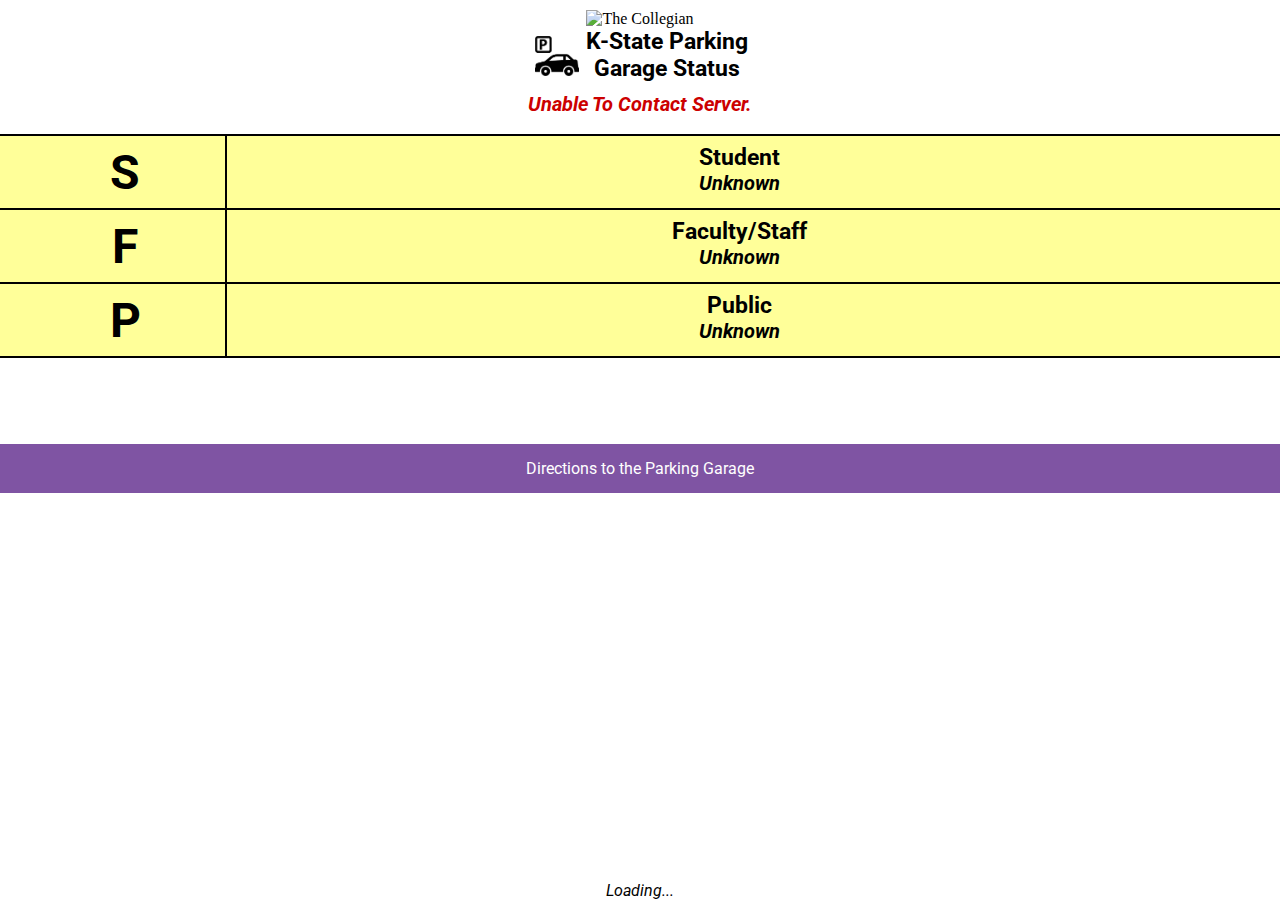
==== index.html @ 93244309 "Added Parking Garage Icon" ====
<!DOCTYPE html>
<html>
	<head>
		<title>K-State Parking Garage Status</title>
		<link href="style.css" rel="stylesheet" type="text/css">
		<link href='http://fonts.googleapis.com/css?family=Roboto:400,700,700italic,400italic' rel='stylesheet' type='text/css'>
		<script src="https://ajax.googleapis.com/ajax/libs/jquery/2.1.4/jquery.min.js"></script>
		<script src="parking_functions.js"></script>
		<meta name="viewport" content="width=device-width, initial-scale=1">
<script type='text/javascript'>
  var googletag = googletag || {};
  googletag.cmd = googletag.cmd || [];
  (function() {
    var gads = document.createElement('script');
    gads.async = true;
    gads.type = 'text/javascript';
    var useSSL = 'https:' == document.location.protocol;
    gads.src = (useSSL ? 'https:' : 'http:') +
      '//www.googletagservices.com/tag/js/gpt.js';
    var node = document.getElementsByTagName('script')[0];
    node.parentNode.insertBefore(gads, node);
  })();
</script>

<script type='text/javascript'>
  googletag.cmd.push(function() {
    googletag.defineSlot('/17107439/parking-ad', [320, 50], 'div-gpt-ad-1438300940210-0').addService(googletag.pubads());
    googletag.pubads().enableSingleRequest();
    googletag.enableServices();
  });
</script>
<script>
  (function(i,s,o,g,r,a,m){i['GoogleAnalyticsObject']=r;i[r]=i[r]||function(){
  (i[r].q=i[r].q||[]).push(arguments)},i[r].l=1*new Date();a=s.createElement(o),
  m=s.getElementsByTagName(o)[0];a.async=1;a.src=g;m.parentNode.insertBefore(a,m)
  })(window,document,'script','//www.google-analytics.com/analytics.js','ga');

  ga('create', 'UA-34104975-14', 'auto');
  ga('send', 'pageview');

</script>
	</head>
	<body>
		<div class="list-element title">
			<div id="logo"><img src="http://photos.collegianmedia.com/photos/i-9dN3Qrp/0/L/i-9dN3Qrp-L.png" alt="The Collegian"></div>
			<div id="icon"><img src="icon.png" alt=""></div>
			<h2 class="title">K-State Parking<br>Garage Status</h2>
			<p class="status alert">Unable to contact server.</p>
		<br>
		</div>
		<div class="list-element status-student status-Unknown">
			<div class="list-left">
				<h1 class="list-label">S</h1>
			</div>
			<div class="list-right">
				<h2 class="title">Student</h2>
				<p class="status status-student">Unknown</p>
			</div>
		</div>
		<div class="list-element status-faculty status-Unknown">
			<div class="list-left">
				<h1 class="list-label">F</h1>
			</div>
			<div class="list-right">
				<h2 class="title">Faculty/Staff</h2>
				<p class="status status-faculty">Unknown</p>
			</div>
		</div>
		<div class="list-element status-public status-Unknown">
			<div class="list-left">
				<h1 class="list-label">P</h1>
			</div>
			<div class="list-right">
				<h2 class="title">Public</h2>
				<p class="status status-public">Unknown</p>
			</div>
		</div>
		
		<br>

		<!-- /17107439/parking-ad -->
		<div id='div-gpt-ad-1438300940210-0' style='height:50px; width:320px; margin-left:auto; margin-right:auto;'>
			<script type='text/javascript'>
				googletag.cmd.push(function() { googletag.display('div-gpt-ad-1438300940210-0'); });
			</script>
		</div>
		<br>
		<div class="directions-button">
			<a href="https://www.google.com/maps/dir/Current+Location/K-State%20Parking%20Garage" class="button">Directions to the Parking Garage</a>
		</div>
		<div class="bottom">
			<p class="last-checked">Loading...</p>
		</div>
		<script type="text/javascript" src="timer.js"></script>
	</body>
</html>
---- style.css ----
body {
	text-align: center;
	margin: 0px;
	display: table;
	position: absolute;
	height: 100%;
	width: 100%;
}
.bottom {
	display: table-row;
	vertical-align: bottom;
	height: 20px;
}
h1, h2, h3, h4, p, a {
	font-family: 'Roboto', sans-serif;
	margin: 0px;
}
h2 {
	font-size: 1.43em;
}
img {
	max-width: 90%;
}
.status {
	font-style: italic;
	font-size: 1.25em;
	font-weight: bold;
	text-transform: capitalize;
}
.status-Full {
	background-color: #FF6666;
}
.status-Open {
	background-color: #99FF99;
}
.status-Unknown {
	background-color: #FFFF99;
}
#logo {
	margin-left: auto;
	margin-right: auto;
	margin-top: 10px;
	max-width: 200px;
}
.alert {
	font-style: italic;
	font-weight: bold;
	color: #CC0000;
	margin-left: 10px;
	margin-right: 10px;
	padding-top: 10px;
}
.last-checked {
	font-style: italic;
	margin-top: 5px;
}
.list-element {
	width: 100%;
	border-bottom: 2px solid #000;
}
.list-label {
	font-size: 3em;
}
.list-left {
	display: inline-block;
	width: 15%;
	vertical-align: middle;
}
.list-right {
	display: inline-block;
	width: 80%;
	vertical-align: middle;
	border-left: 2px solid #000;
	min-height: 4em;
	padding-top: .5em;
}
.button {
    background-color: #7F54A3;
    border: none;
    color: white;
    padding: 15px 32px;
    text-align: center;
    text-decoration: none;
    display: inline-block;
    font-size: 16px;
    cursor: pointer;
    padding-left: 0;
    padding-right: 0;
    width: 100%;
}
#icon {
    display: inline-block;
    width: 50px;
}
.title {
	display: inline-block;
}
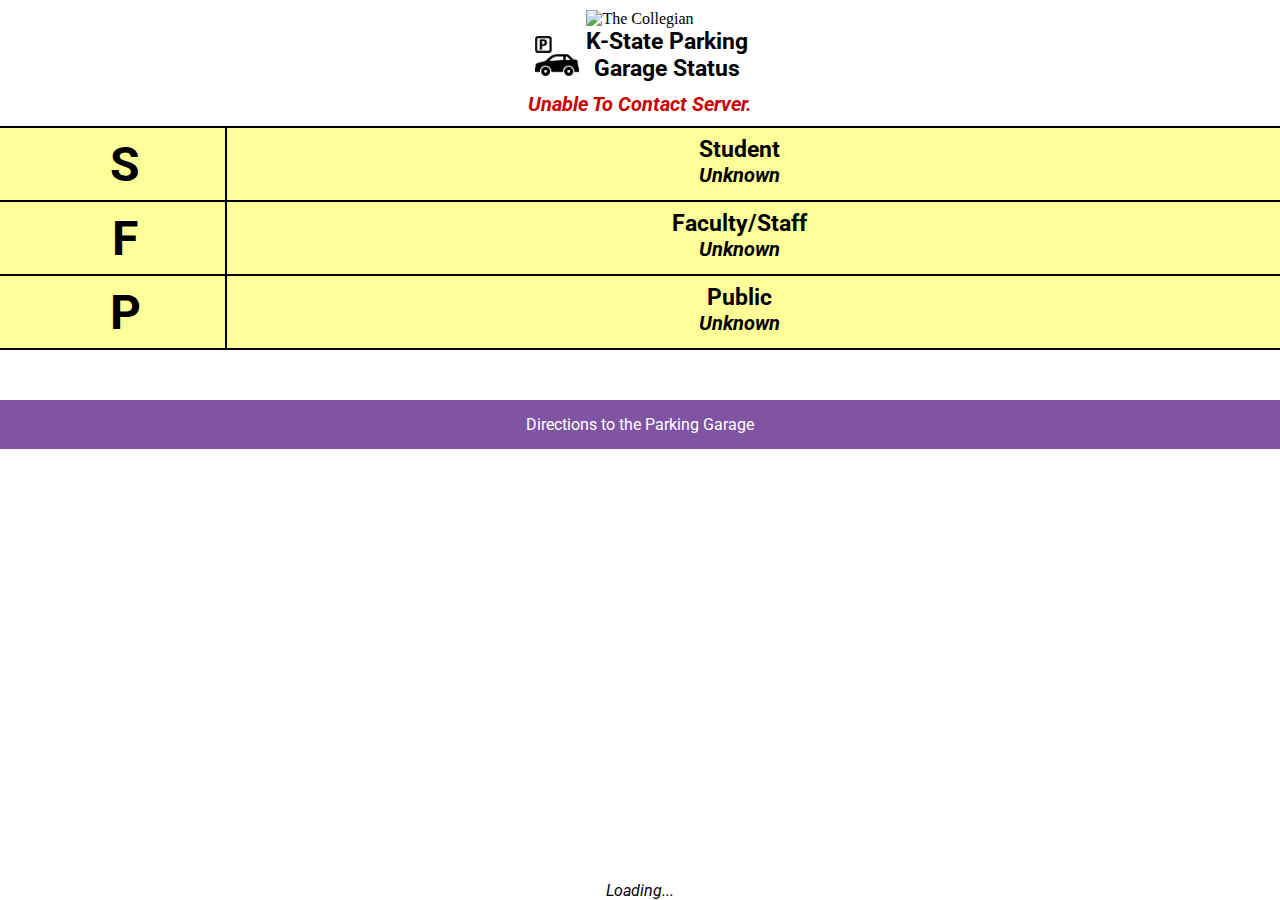
==== commit 3a5086bd: "Moved ad scripts to bottom, style to css" ====
--- a/index.html
+++ b/index.html
@@ -7,38 +7,6 @@
 		<script src="https://ajax.googleapis.com/ajax/libs/jquery/2.1.4/jquery.min.js"></script>
 		<script src="parking_functions.js"></script>
 		<meta name="viewport" content="width=device-width, initial-scale=1">
-<script type='text/javascript'>
-  var googletag = googletag || {};
-  googletag.cmd = googletag.cmd || [];
-  (function() {
-    var gads = document.createElement('script');
-    gads.async = true;
-    gads.type = 'text/javascript';
-    var useSSL = 'https:' == document.location.protocol;
-    gads.src = (useSSL ? 'https:' : 'http:') +
-      '//www.googletagservices.com/tag/js/gpt.js';
-    var node = document.getElementsByTagName('script')[0];
-    node.parentNode.insertBefore(gads, node);
-  })();
-</script>
-
-<script type='text/javascript'>
-  googletag.cmd.push(function() {
-    googletag.defineSlot('/17107439/parking-ad', [320, 50], 'div-gpt-ad-1438300940210-0').addService(googletag.pubads());
-    googletag.pubads().enableSingleRequest();
-    googletag.enableServices();
-  });
-</script>
-<script>
-  (function(i,s,o,g,r,a,m){i['GoogleAnalyticsObject']=r;i[r]=i[r]||function(){
-  (i[r].q=i[r].q||[]).push(arguments)},i[r].l=1*new Date();a=s.createElement(o),
-  m=s.getElementsByTagName(o)[0];a.async=1;a.src=g;m.parentNode.insertBefore(a,m)
-  })(window,document,'script','//www.google-analytics.com/analytics.js','ga');
-
-  ga('create', 'UA-34104975-14', 'auto');
-  ga('send', 'pageview');
-
-</script>
 	</head>
 	<body>
 		<div class="list-element title">
@@ -46,7 +14,6 @@
 			<div id="icon"><img src="icon.png" alt=""></div>
 			<h2 class="title">K-State Parking<br>Garage Status</h2>
 			<p class="status alert">Unable to contact server.</p>
-		<br>
 		</div>
 		<div class="list-element status-student status-Unknown">
 			<div class="list-left">
@@ -75,16 +42,8 @@
 				<p class="status status-public">Unknown</p>
 			</div>
 		</div>
-		
-		<br>
-
 		<!-- /17107439/parking-ad -->
-		<div id='div-gpt-ad-1438300940210-0' style='height:50px; width:320px; margin-left:auto; margin-right:auto;'>
-			<script type='text/javascript'>
-				googletag.cmd.push(function() { googletag.display('div-gpt-ad-1438300940210-0'); });
-			</script>
-		</div>
-		<br>
+		<div class="ad" id='div-gpt-ad-1438300940210-0'></div>
 		<div class="directions-button">
 			<a href="https://www.google.com/maps/dir/Current+Location/K-State%20Parking%20Garage" class="button">Directions to the Parking Garage</a>
 		</div>
@@ -92,5 +51,33 @@
 			<p class="last-checked">Loading...</p>
 		</div>
 		<script type="text/javascript" src="timer.js"></script>
+<script>
+  (function(i,s,o,g,r,a,m){i['GoogleAnalyticsObject']=r;i[r]=i[r]||function(){
+  (i[r].q=i[r].q||[]).push(arguments)},i[r].l=1*new Date();a=s.createElement(o),
+  m=s.getElementsByTagName(o)[0];a.async=1;a.src=g;m.parentNode.insertBefore(a,m)
+  })(window,document,'script','//www.google-analytics.com/analytics.js','ga');
+  ga('create', 'UA-34104975-14', 'auto');
+  ga('send', 'pageview');
+</script>
+<script type='text/javascript'>
+  var googletag = googletag || {};
+  googletag.cmd = googletag.cmd || [];
+  (function() {
+    var gads = document.createElement('script');
+    gads.async = true;
+    gads.type = 'text/javascript';
+    var useSSL = 'https:' == document.location.protocol;
+    gads.src = (useSSL ? 'https:' : 'http:') +
+      '//www.googletagservices.com/tag/js/gpt.js';
+    var node = document.getElementsByTagName('script')[0];
+    node.parentNode.insertBefore(gads, node);
+  })();
+  googletag.cmd.push(function() {
+    googletag.defineSlot('/17107439/parking-ad', [320, 50], 'div-gpt-ad-1438300940210-0').addService(googletag.pubads());
+    googletag.pubads().enableSingleRequest();
+    googletag.enableServices();
+  });
+  googletag.cmd.push(function() { googletag.display('div-gpt-ad-1438300940210-0'); });
+</script>
 	</body>
 </html>--- a/style.css
+++ b/style.css
@@ -49,6 +49,7 @@
 	margin-left: 10px;
 	margin-right: 10px;
 	padding-top: 10px;
+	padding-bottom: 10px;
 }
 .last-checked {
 	font-style: italic;
@@ -94,4 +95,10 @@
 }
 .title {
 	display: inline-block;
+}
+.ad {
+	height:50px;
+	width:320px;
+	margin-left:auto;
+	margin-right:auto;
 }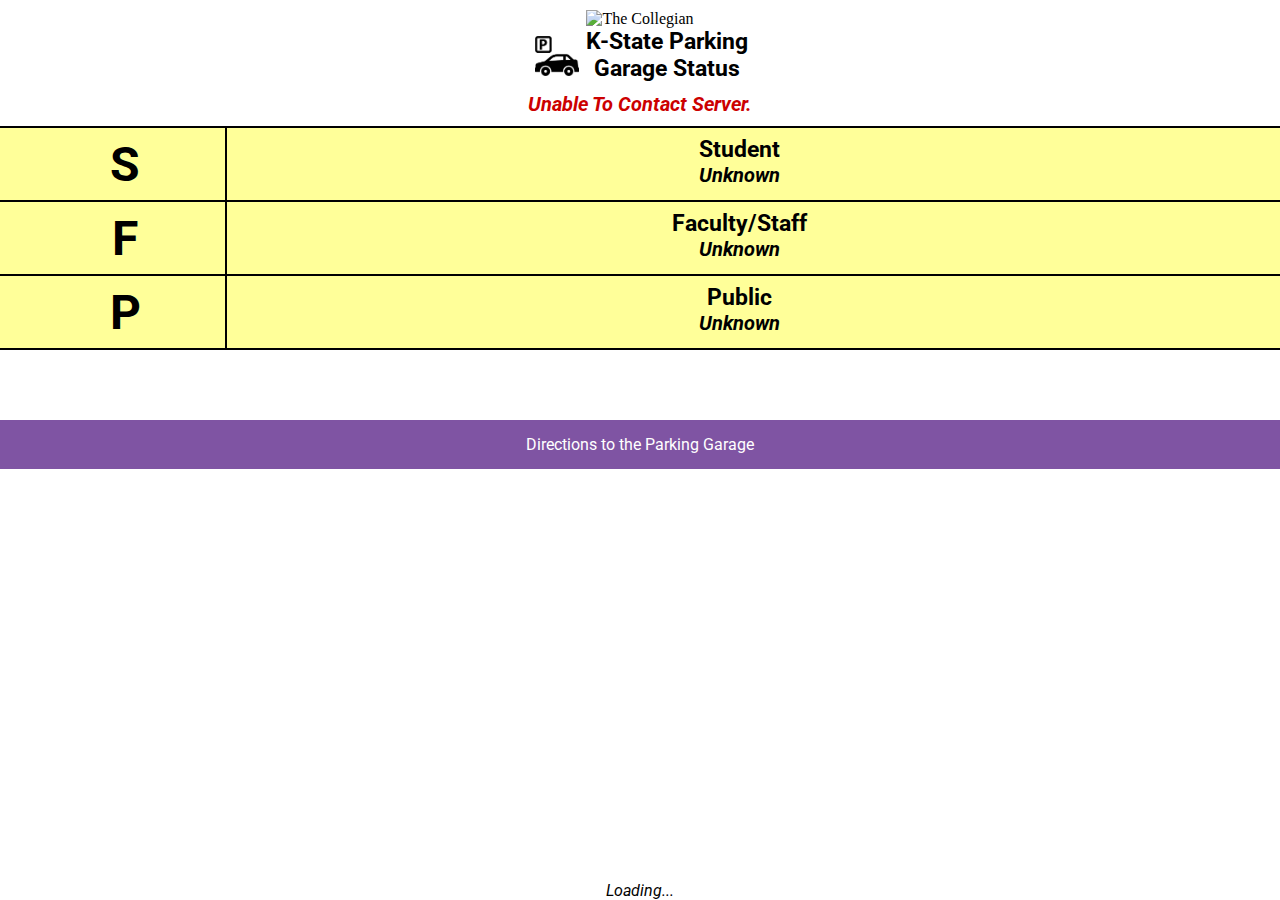
==== commit 1baa3061: "Added padding and shortened javascript" ====
--- a/index.html
+++ b/index.html
@@ -76,8 +76,8 @@
     googletag.defineSlot('/17107439/parking-ad', [320, 50], 'div-gpt-ad-1438300940210-0').addService(googletag.pubads());
     googletag.pubads().enableSingleRequest();
     googletag.enableServices();
+    googletag.display('div-gpt-ad-1438300940210-0');
   });
-  googletag.cmd.push(function() { googletag.display('div-gpt-ad-1438300940210-0'); });
 </script>
 	</body>
 </html>--- a/style.css
+++ b/style.css
@@ -101,4 +101,6 @@
 	width:320px;
 	margin-left:auto;
 	margin-right:auto;
+	padding-top: 10px;
+	padding-bottom: 10px;
 }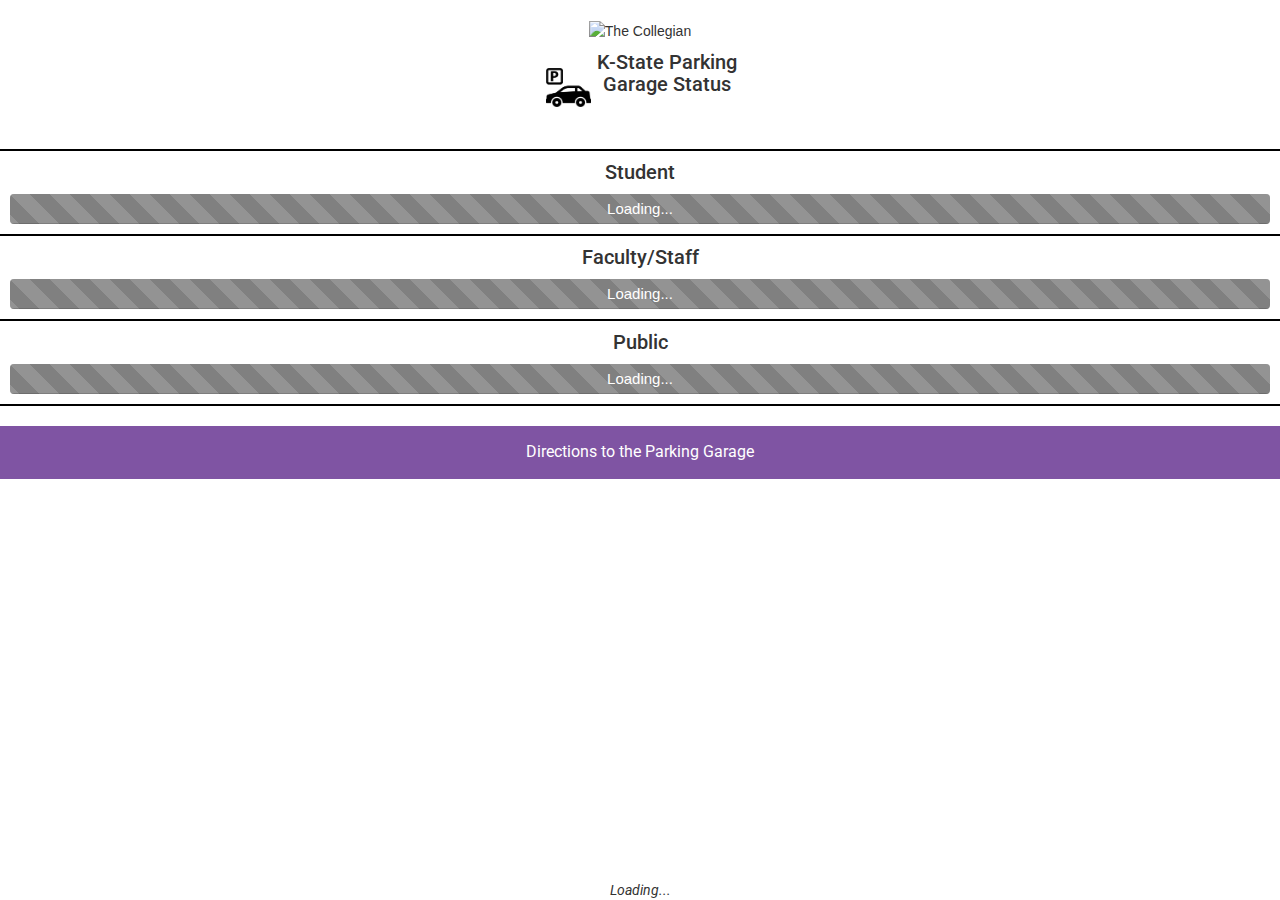
==== commit 94d39051: "Switch to Progress Bars" ====
--- a/index.html
+++ b/index.html
@@ -1,83 +1,73 @@
-<!DOCTYPE html>
-<html>
-	<head>
-		<title>K-State Parking Garage Status</title>
-		<link href="style.css" rel="stylesheet" type="text/css">
-		<link href='http://fonts.googleapis.com/css?family=Roboto:400,700,700italic,400italic' rel='stylesheet' type='text/css'>
-		<script src="https://ajax.googleapis.com/ajax/libs/jquery/2.1.4/jquery.min.js"></script>
-		<script src="parking_functions.js"></script>
-		<meta name="viewport" content="width=device-width, initial-scale=1">
-	</head>
-	<body>
-		<div class="list-element title">
-			<div id="logo"><img src="http://photos.collegianmedia.com/photos/i-9dN3Qrp/0/L/i-9dN3Qrp-L.png" alt="The Collegian"></div>
-			<div id="icon"><img src="icon.png" alt=""></div>
-			<h2 class="title">K-State Parking<br>Garage Status</h2>
-			<p class="status alert">Unable to contact server.</p>
-		</div>
-		<div class="list-element status-student status-Unknown">
-			<div class="list-left">
-				<h1 class="list-label">S</h1>
-			</div>
-			<div class="list-right">
-				<h2 class="title">Student</h2>
-				<p class="status status-student">Unknown</p>
-			</div>
-		</div>
-		<div class="list-element status-faculty status-Unknown">
-			<div class="list-left">
-				<h1 class="list-label">F</h1>
-			</div>
-			<div class="list-right">
-				<h2 class="title">Faculty/Staff</h2>
-				<p class="status status-faculty">Unknown</p>
-			</div>
-		</div>
-		<div class="list-element status-public status-Unknown">
-			<div class="list-left">
-				<h1 class="list-label">P</h1>
-			</div>
-			<div class="list-right">
-				<h2 class="title">Public</h2>
-				<p class="status status-public">Unknown</p>
-			</div>
-		</div>
-		<!-- /17107439/parking-ad -->
-		<div class="ad" id='div-gpt-ad-1438300940210-0'></div>
-		<div class="directions-button">
-			<a href="https://www.google.com/maps/dir/Current+Location/K-State%20Parking%20Garage" class="button">Directions to the Parking Garage</a>
-		</div>
-		<div class="bottom">
-			<p class="last-checked">Loading...</p>
-		</div>
-		<script type="text/javascript" src="timer.js"></script>
-<script>
-  (function(i,s,o,g,r,a,m){i['GoogleAnalyticsObject']=r;i[r]=i[r]||function(){
-  (i[r].q=i[r].q||[]).push(arguments)},i[r].l=1*new Date();a=s.createElement(o),
-  m=s.getElementsByTagName(o)[0];a.async=1;a.src=g;m.parentNode.insertBefore(a,m)
-  })(window,document,'script','//www.google-analytics.com/analytics.js','ga');
-  ga('create', 'UA-34104975-14', 'auto');
-  ga('send', 'pageview');
-</script>
-<script type='text/javascript'>
-  var googletag = googletag || {};
-  googletag.cmd = googletag.cmd || [];
-  (function() {
-    var gads = document.createElement('script');
-    gads.async = true;
-    gads.type = 'text/javascript';
-    var useSSL = 'https:' == document.location.protocol;
-    gads.src = (useSSL ? 'https:' : 'http:') +
-      '//www.googletagservices.com/tag/js/gpt.js';
-    var node = document.getElementsByTagName('script')[0];
-    node.parentNode.insertBefore(gads, node);
-  })();
-  googletag.cmd.push(function() {
-    googletag.defineSlot('/17107439/parking-ad', [320, 50], 'div-gpt-ad-1438300940210-0').addService(googletag.pubads());
-    googletag.pubads().enableSingleRequest();
-    googletag.enableServices();
-    googletag.display('div-gpt-ad-1438300940210-0');
-  });
-</script>
-	</body>
+<!DOCTYPE html>
+<html>
+	<head>
+		<title>K-State Parking Garage Status</title>
+		<link href='http://fonts.googleapis.com/css?family=Roboto:400,700,700italic,400italic' rel='stylesheet' type='text/css'>
+		<link rel="stylesheet" href="http://maxcdn.bootstrapcdn.com/bootstrap/3.3.7/css/bootstrap.min.css">
+		<link href="style.css" rel="stylesheet" type="text/css">
+		<script src="https://ajax.googleapis.com/ajax/libs/jquery/2.1.4/jquery.min.js"></script>
+		<script src="http://maxcdn.bootstrapcdn.com/bootstrap/3.3.7/js/bootstrap.min.js"></script>
+		<script src="parking_functions.js"></script>
+		<meta name="viewport" content="width=device-width, initial-scale=1">
+	</head>
+	<body>
+		<div class="list-element title">
+			<div id="logo"><img src="http://photos.collegianmedia.com/photos/i-9dN3Qrp/0/L/i-9dN3Qrp-L.png" alt="The Collegian"></div>
+			<div id="icon"><img src="icon.png" alt=""></div>
+			<h2 class="title">K-State Parking<br>Garage Status</h2>
+			<p class="status alert"></p>
+		</div>
+		<div class="list-element status-student">
+			<h2 class="title">Student</h2>
+			<div class="progress"><div class="loading progress-bar progress-bar-striped student-percentage active" role="progressbar">Loading...</div></div>
+			<p class="status-student-text"></p>
+		</div>
+		<div class="list-element status-faculty">
+			<h2 class="title">Faculty/Staff</h2>
+			<div class="progress"><div class="loading progress-bar progress-bar-striped faculty-percentage active" role="progressbar">Loading...</div></div>
+			<p class="status-faculty-text"></p>
+		</div>
+		<div class="list-element status-public">
+			<h2 class="title">Public</h2>
+			<div class="progress"><div class="loading progress-bar progress-bar-striped public-percentage active" role="progressbar">Loading...</div></div>
+			<p class="status-public-text"></p>
+		</div>
+		<!-- /17107439/parking-ad -->
+		<div class="ad" id='div-gpt-ad-1438300940210-0'></div>
+		<div class="directions-button">
+			<a href="https://www.google.com/maps/dir/Current+Location/K-State%20Parking%20Garage" class="button">Directions to the Parking Garage</a>
+		</div>
+		<div class="bottom">
+			<p class="last-checked">Loading...</p>
+		</div>
+		<script type="text/javascript" src="timer.js"></script>
+<script>
+  (function(i,s,o,g,r,a,m){i['GoogleAnalyticsObject']=r;i[r]=i[r]||function(){
+  (i[r].q=i[r].q||[]).push(arguments)},i[r].l=1*new Date();a=s.createElement(o),
+  m=s.getElementsByTagName(o)[0];a.async=1;a.src=g;m.parentNode.insertBefore(a,m)
+  })(window,document,'script','//www.google-analytics.com/analytics.js','ga');
+  ga('create', 'UA-34104975-14', 'auto');
+  ga('send', 'pageview');
+</script>
+<script type='text/javascript'>
+  var googletag = googletag || {};
+  googletag.cmd = googletag.cmd || [];
+  (function() {
+    var gads = document.createElement('script');
+    gads.async = true;
+    gads.type = 'text/javascript';
+    var useSSL = 'https:' == document.location.protocol;
+    gads.src = (useSSL ? 'https:' : 'http:') +
+      '//www.googletagservices.com/tag/js/gpt.js';
+    var node = document.getElementsByTagName('script')[0];
+    node.parentNode.insertBefore(gads, node);
+  })();
+  googletag.cmd.push(function() {
+    googletag.defineSlot('/17107439/parking-ad', [320, 50], 'div-gpt-ad-1438300940210-0').addService(googletag.pubads());
+    googletag.pubads().enableSingleRequest();
+    googletag.enableServices();
+    googletag.display('div-gpt-ad-1438300940210-0');
+  });
+</script>
+	</body>
 </html>--- a/style.css
+++ b/style.css
@@ -1,106 +1,110 @@
-body {
-	text-align: center;
-	margin: 0px;
-	display: table;
-	position: absolute;
-	height: 100%;
-	width: 100%;
-}
-.bottom {
-	display: table-row;
-	vertical-align: bottom;
-	height: 20px;
-}
-h1, h2, h3, h4, p, a {
-	font-family: 'Roboto', sans-serif;
-	margin: 0px;
-}
-h2 {
-	font-size: 1.43em;
-}
-img {
-	max-width: 90%;
-}
-.status {
-	font-style: italic;
-	font-size: 1.25em;
-	font-weight: bold;
-	text-transform: capitalize;
-}
-.status-Full {
-	background-color: #FF6666;
-}
-.status-Open {
-	background-color: #99FF99;
-}
-.status-Unknown {
-	background-color: #FFFF99;
-}
-#logo {
-	margin-left: auto;
-	margin-right: auto;
-	margin-top: 10px;
-	max-width: 200px;
-}
-.alert {
-	font-style: italic;
-	font-weight: bold;
-	color: #CC0000;
-	margin-left: 10px;
-	margin-right: 10px;
-	padding-top: 10px;
-	padding-bottom: 10px;
-}
-.last-checked {
-	font-style: italic;
-	margin-top: 5px;
-}
-.list-element {
-	width: 100%;
-	border-bottom: 2px solid #000;
-}
-.list-label {
-	font-size: 3em;
-}
-.list-left {
-	display: inline-block;
-	width: 15%;
-	vertical-align: middle;
-}
-.list-right {
-	display: inline-block;
-	width: 80%;
-	vertical-align: middle;
-	border-left: 2px solid #000;
-	min-height: 4em;
-	padding-top: .5em;
-}
-.button {
-    background-color: #7F54A3;
-    border: none;
-    color: white;
-    padding: 15px 32px;
-    text-align: center;
-    text-decoration: none;
-    display: inline-block;
-    font-size: 16px;
-    cursor: pointer;
-    padding-left: 0;
-    padding-right: 0;
-    width: 100%;
-}
-#icon {
-    display: inline-block;
-    width: 50px;
-}
-.title {
-	display: inline-block;
-}
-.ad {
-	height:50px;
-	width:320px;
-	margin-left:auto;
-	margin-right:auto;
-	padding-top: 10px;
-	padding-bottom: 10px;
-}+body {
+	text-align: center;
+	margin: 0px;
+	display: table;
+	position: absolute;
+	height: 100%;
+	width: 100%;
+}
+.bottom {
+	display: table-row;
+	vertical-align: bottom;
+	height: 20px;
+}
+h1, h2, h3, h4, p, a {
+	font-family: 'Roboto', sans-serif;
+	margin: 0px;
+}
+h2 {
+	font-size: 1.43em;
+}
+img {
+	max-width: 90%;
+}
+.status {
+	font-style: italic;
+	font-size: 1.25em;
+	font-weight: bold;
+	text-transform: capitalize;
+}
+.status-Full {
+	background-color: #FF6666;
+}
+.status-Open {
+	background-color: #99FF99;
+}
+.status-Unknown {
+	background-color: #FFFF99;
+}
+#logo {
+	margin-left: auto;
+	margin-right: auto;
+	margin-top: 10px;
+	max-width: 200px;
+}
+.alert {
+	font-style: italic;
+	font-weight: bold;
+	color: #CC0000;
+	margin-left: 10px;
+	margin-right: 10px;
+	padding-top: 10px;
+	padding-bottom: 10px;
+}
+.last-checked {
+	font-style: italic;
+	margin-top: 5px;
+}
+.list-element {
+	width: 100%;
+	border-bottom: 2px solid #000;
+}
+.list-label {
+	font-size: 3em;
+}
+.list-left {
+	display: inline-block;
+	width: 15%;
+	vertical-align: middle;
+}
+.list-right {
+	display: inline-block;
+	width: 80%;
+	vertical-align: middle;
+	border-left: 2px solid #000;
+	min-height: 4em;
+	padding-top: .5em;
+}
+.button {
+    background-color: #7F54A3;
+    border: none;
+    color: white;
+    padding: 15px 32px;
+    text-align: center;
+    text-decoration: none;
+    display: inline-block;
+    font-size: 16px;
+    cursor: pointer;
+    padding-left: 0;
+    padding-right: 0;
+    width: 100%;
+}
+#icon {
+    display: inline-block;
+    width: 50px;
+}
+.title {
+	display: inline-block;
+	padding-top: 10px;
+}
+.ad {
+	width:320px;
+	margin-left:auto;
+	margin-right:auto;
+	padding-top: 10px;
+	padding-bottom: 10px;
+}
+
+.loading {background-color: grey; width: 100%;}
+.progress {height: 30px; margin: 10px;}
+.progress-bar {line-height: 30px; font-size: 15px;}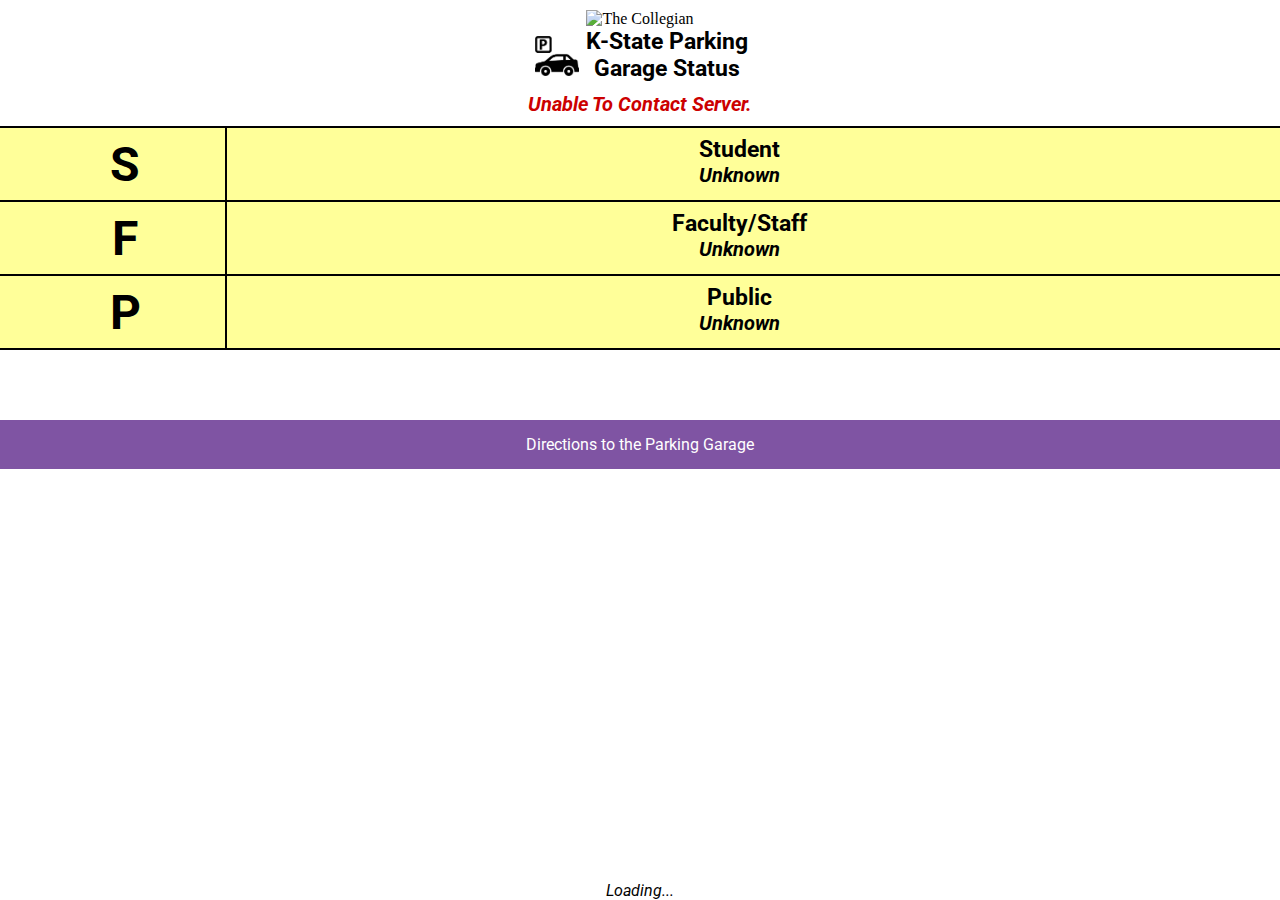
==== commit b9520f49: "Revert "Switch to Progress Bars"" ====
--- a/index.html
+++ b/index.html
@@ -1,73 +1,83 @@
-<!DOCTYPE html>
-<html>
-	<head>
-		<title>K-State Parking Garage Status</title>
-		<link href='http://fonts.googleapis.com/css?family=Roboto:400,700,700italic,400italic' rel='stylesheet' type='text/css'>
-		<link rel="stylesheet" href="http://maxcdn.bootstrapcdn.com/bootstrap/3.3.7/css/bootstrap.min.css">
-		<link href="style.css" rel="stylesheet" type="text/css">
-		<script src="https://ajax.googleapis.com/ajax/libs/jquery/2.1.4/jquery.min.js"></script>
-		<script src="http://maxcdn.bootstrapcdn.com/bootstrap/3.3.7/js/bootstrap.min.js"></script>
-		<script src="parking_functions.js"></script>
-		<meta name="viewport" content="width=device-width, initial-scale=1">
-	</head>
-	<body>
-		<div class="list-element title">
-			<div id="logo"><img src="http://photos.collegianmedia.com/photos/i-9dN3Qrp/0/L/i-9dN3Qrp-L.png" alt="The Collegian"></div>
-			<div id="icon"><img src="icon.png" alt=""></div>
-			<h2 class="title">K-State Parking<br>Garage Status</h2>
-			<p class="status alert"></p>
-		</div>
-		<div class="list-element status-student">
-			<h2 class="title">Student</h2>
-			<div class="progress"><div class="loading progress-bar progress-bar-striped student-percentage active" role="progressbar">Loading...</div></div>
-			<p class="status-student-text"></p>
-		</div>
-		<div class="list-element status-faculty">
-			<h2 class="title">Faculty/Staff</h2>
-			<div class="progress"><div class="loading progress-bar progress-bar-striped faculty-percentage active" role="progressbar">Loading...</div></div>
-			<p class="status-faculty-text"></p>
-		</div>
-		<div class="list-element status-public">
-			<h2 class="title">Public</h2>
-			<div class="progress"><div class="loading progress-bar progress-bar-striped public-percentage active" role="progressbar">Loading...</div></div>
-			<p class="status-public-text"></p>
-		</div>
-		<!-- /17107439/parking-ad -->
-		<div class="ad" id='div-gpt-ad-1438300940210-0'></div>
-		<div class="directions-button">
-			<a href="https://www.google.com/maps/dir/Current+Location/K-State%20Parking%20Garage" class="button">Directions to the Parking Garage</a>
-		</div>
-		<div class="bottom">
-			<p class="last-checked">Loading...</p>
-		</div>
-		<script type="text/javascript" src="timer.js"></script>
-<script>
-  (function(i,s,o,g,r,a,m){i['GoogleAnalyticsObject']=r;i[r]=i[r]||function(){
-  (i[r].q=i[r].q||[]).push(arguments)},i[r].l=1*new Date();a=s.createElement(o),
-  m=s.getElementsByTagName(o)[0];a.async=1;a.src=g;m.parentNode.insertBefore(a,m)
-  })(window,document,'script','//www.google-analytics.com/analytics.js','ga');
-  ga('create', 'UA-34104975-14', 'auto');
-  ga('send', 'pageview');
-</script>
-<script type='text/javascript'>
-  var googletag = googletag || {};
-  googletag.cmd = googletag.cmd || [];
-  (function() {
-    var gads = document.createElement('script');
-    gads.async = true;
-    gads.type = 'text/javascript';
-    var useSSL = 'https:' == document.location.protocol;
-    gads.src = (useSSL ? 'https:' : 'http:') +
-      '//www.googletagservices.com/tag/js/gpt.js';
-    var node = document.getElementsByTagName('script')[0];
-    node.parentNode.insertBefore(gads, node);
-  })();
-  googletag.cmd.push(function() {
-    googletag.defineSlot('/17107439/parking-ad', [320, 50], 'div-gpt-ad-1438300940210-0').addService(googletag.pubads());
-    googletag.pubads().enableSingleRequest();
-    googletag.enableServices();
-    googletag.display('div-gpt-ad-1438300940210-0');
-  });
-</script>
-	</body>
+<!DOCTYPE html>
+<html>
+	<head>
+		<title>K-State Parking Garage Status</title>
+		<link href="style.css" rel="stylesheet" type="text/css">
+		<link href='http://fonts.googleapis.com/css?family=Roboto:400,700,700italic,400italic' rel='stylesheet' type='text/css'>
+		<script src="https://ajax.googleapis.com/ajax/libs/jquery/2.1.4/jquery.min.js"></script>
+		<script src="parking_functions.js"></script>
+		<meta name="viewport" content="width=device-width, initial-scale=1">
+	</head>
+	<body>
+		<div class="list-element title">
+			<div id="logo"><img src="http://photos.collegianmedia.com/photos/i-9dN3Qrp/0/L/i-9dN3Qrp-L.png" alt="The Collegian"></div>
+			<div id="icon"><img src="icon.png" alt=""></div>
+			<h2 class="title">K-State Parking<br>Garage Status</h2>
+			<p class="status alert">Unable to contact server.</p>
+		</div>
+		<div class="list-element status-student status-Unknown">
+			<div class="list-left">
+				<h1 class="list-label">S</h1>
+			</div>
+			<div class="list-right">
+				<h2 class="title">Student</h2>
+				<p class="status status-student">Unknown</p>
+			</div>
+		</div>
+		<div class="list-element status-faculty status-Unknown">
+			<div class="list-left">
+				<h1 class="list-label">F</h1>
+			</div>
+			<div class="list-right">
+				<h2 class="title">Faculty/Staff</h2>
+				<p class="status status-faculty">Unknown</p>
+			</div>
+		</div>
+		<div class="list-element status-public status-Unknown">
+			<div class="list-left">
+				<h1 class="list-label">P</h1>
+			</div>
+			<div class="list-right">
+				<h2 class="title">Public</h2>
+				<p class="status status-public">Unknown</p>
+			</div>
+		</div>
+		<!-- /17107439/parking-ad -->
+		<div class="ad" id='div-gpt-ad-1438300940210-0'></div>
+		<div class="directions-button">
+			<a href="https://www.google.com/maps/dir/Current+Location/K-State%20Parking%20Garage" class="button">Directions to the Parking Garage</a>
+		</div>
+		<div class="bottom">
+			<p class="last-checked">Loading...</p>
+		</div>
+		<script type="text/javascript" src="timer.js"></script>
+<script>
+  (function(i,s,o,g,r,a,m){i['GoogleAnalyticsObject']=r;i[r]=i[r]||function(){
+  (i[r].q=i[r].q||[]).push(arguments)},i[r].l=1*new Date();a=s.createElement(o),
+  m=s.getElementsByTagName(o)[0];a.async=1;a.src=g;m.parentNode.insertBefore(a,m)
+  })(window,document,'script','//www.google-analytics.com/analytics.js','ga');
+  ga('create', 'UA-34104975-14', 'auto');
+  ga('send', 'pageview');
+</script>
+<script type='text/javascript'>
+  var googletag = googletag || {};
+  googletag.cmd = googletag.cmd || [];
+  (function() {
+    var gads = document.createElement('script');
+    gads.async = true;
+    gads.type = 'text/javascript';
+    var useSSL = 'https:' == document.location.protocol;
+    gads.src = (useSSL ? 'https:' : 'http:') +
+      '//www.googletagservices.com/tag/js/gpt.js';
+    var node = document.getElementsByTagName('script')[0];
+    node.parentNode.insertBefore(gads, node);
+  })();
+  googletag.cmd.push(function() {
+    googletag.defineSlot('/17107439/parking-ad', [320, 50], 'div-gpt-ad-1438300940210-0').addService(googletag.pubads());
+    googletag.pubads().enableSingleRequest();
+    googletag.enableServices();
+    googletag.display('div-gpt-ad-1438300940210-0');
+  });
+</script>
+	</body>
 </html>--- a/style.css
+++ b/style.css
@@ -1,110 +1,106 @@
-body {
-	text-align: center;
-	margin: 0px;
-	display: table;
-	position: absolute;
-	height: 100%;
-	width: 100%;
-}
-.bottom {
-	display: table-row;
-	vertical-align: bottom;
-	height: 20px;
-}
-h1, h2, h3, h4, p, a {
-	font-family: 'Roboto', sans-serif;
-	margin: 0px;
-}
-h2 {
-	font-size: 1.43em;
-}
-img {
-	max-width: 90%;
-}
-.status {
-	font-style: italic;
-	font-size: 1.25em;
-	font-weight: bold;
-	text-transform: capitalize;
-}
-.status-Full {
-	background-color: #FF6666;
-}
-.status-Open {
-	background-color: #99FF99;
-}
-.status-Unknown {
-	background-color: #FFFF99;
-}
-#logo {
-	margin-left: auto;
-	margin-right: auto;
-	margin-top: 10px;
-	max-width: 200px;
-}
-.alert {
-	font-style: italic;
-	font-weight: bold;
-	color: #CC0000;
-	margin-left: 10px;
-	margin-right: 10px;
-	padding-top: 10px;
-	padding-bottom: 10px;
-}
-.last-checked {
-	font-style: italic;
-	margin-top: 5px;
-}
-.list-element {
-	width: 100%;
-	border-bottom: 2px solid #000;
-}
-.list-label {
-	font-size: 3em;
-}
-.list-left {
-	display: inline-block;
-	width: 15%;
-	vertical-align: middle;
-}
-.list-right {
-	display: inline-block;
-	width: 80%;
-	vertical-align: middle;
-	border-left: 2px solid #000;
-	min-height: 4em;
-	padding-top: .5em;
-}
-.button {
-    background-color: #7F54A3;
-    border: none;
-    color: white;
-    padding: 15px 32px;
-    text-align: center;
-    text-decoration: none;
-    display: inline-block;
-    font-size: 16px;
-    cursor: pointer;
-    padding-left: 0;
-    padding-right: 0;
-    width: 100%;
-}
-#icon {
-    display: inline-block;
-    width: 50px;
-}
-.title {
-	display: inline-block;
-	padding-top: 10px;
-}
-.ad {
-	width:320px;
-	margin-left:auto;
-	margin-right:auto;
-	padding-top: 10px;
-	padding-bottom: 10px;
-}
-
-.loading {background-color: grey; width: 100%;}
-.progress {height: 30px; margin: 10px;}
-.progress-bar {line-height: 30px; font-size: 15px;}+body {
+	text-align: center;
+	margin: 0px;
+	display: table;
+	position: absolute;
+	height: 100%;
+	width: 100%;
+}
+.bottom {
+	display: table-row;
+	vertical-align: bottom;
+	height: 20px;
+}
+h1, h2, h3, h4, p, a {
+	font-family: 'Roboto', sans-serif;
+	margin: 0px;
+}
+h2 {
+	font-size: 1.43em;
+}
+img {
+	max-width: 90%;
+}
+.status {
+	font-style: italic;
+	font-size: 1.25em;
+	font-weight: bold;
+	text-transform: capitalize;
+}
+.status-Full {
+	background-color: #FF6666;
+}
+.status-Open {
+	background-color: #99FF99;
+}
+.status-Unknown {
+	background-color: #FFFF99;
+}
+#logo {
+	margin-left: auto;
+	margin-right: auto;
+	margin-top: 10px;
+	max-width: 200px;
+}
+.alert {
+	font-style: italic;
+	font-weight: bold;
+	color: #CC0000;
+	margin-left: 10px;
+	margin-right: 10px;
+	padding-top: 10px;
+	padding-bottom: 10px;
+}
+.last-checked {
+	font-style: italic;
+	margin-top: 5px;
+}
+.list-element {
+	width: 100%;
+	border-bottom: 2px solid #000;
+}
+.list-label {
+	font-size: 3em;
+}
+.list-left {
+	display: inline-block;
+	width: 15%;
+	vertical-align: middle;
+}
+.list-right {
+	display: inline-block;
+	width: 80%;
+	vertical-align: middle;
+	border-left: 2px solid #000;
+	min-height: 4em;
+	padding-top: .5em;
+}
+.button {
+    background-color: #7F54A3;
+    border: none;
+    color: white;
+    padding: 15px 32px;
+    text-align: center;
+    text-decoration: none;
+    display: inline-block;
+    font-size: 16px;
+    cursor: pointer;
+    padding-left: 0;
+    padding-right: 0;
+    width: 100%;
+}
+#icon {
+    display: inline-block;
+    width: 50px;
+}
+.title {
+	display: inline-block;
+}
+.ad {
+	height:50px;
+	width:320px;
+	margin-left:auto;
+	margin-right:auto;
+	padding-top: 10px;
+	padding-bottom: 10px;
+}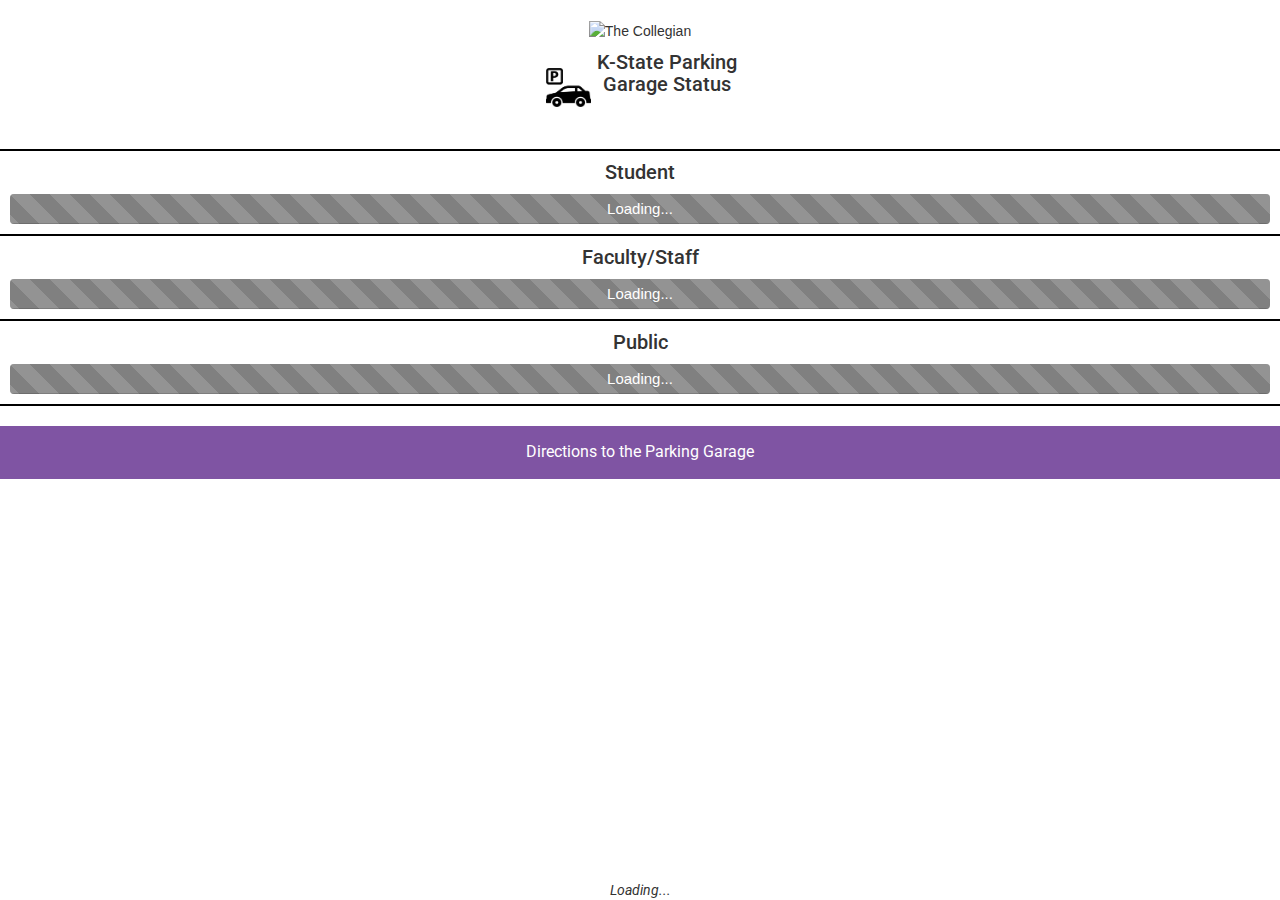
==== commit 1f6cdfaa: "Fixed Cache Control Header, re-implementing" ====
--- a/index.html
+++ b/index.html
@@ -1,83 +1,73 @@
-<!DOCTYPE html>
-<html>
-	<head>
-		<title>K-State Parking Garage Status</title>
-		<link href="style.css" rel="stylesheet" type="text/css">
-		<link href='http://fonts.googleapis.com/css?family=Roboto:400,700,700italic,400italic' rel='stylesheet' type='text/css'>
-		<script src="https://ajax.googleapis.com/ajax/libs/jquery/2.1.4/jquery.min.js"></script>
-		<script src="parking_functions.js"></script>
-		<meta name="viewport" content="width=device-width, initial-scale=1">
-	</head>
-	<body>
-		<div class="list-element title">
-			<div id="logo"><img src="http://photos.collegianmedia.com/photos/i-9dN3Qrp/0/L/i-9dN3Qrp-L.png" alt="The Collegian"></div>
-			<div id="icon"><img src="icon.png" alt=""></div>
-			<h2 class="title">K-State Parking<br>Garage Status</h2>
-			<p class="status alert">Unable to contact server.</p>
-		</div>
-		<div class="list-element status-student status-Unknown">
-			<div class="list-left">
-				<h1 class="list-label">S</h1>
-			</div>
-			<div class="list-right">
-				<h2 class="title">Student</h2>
-				<p class="status status-student">Unknown</p>
-			</div>
-		</div>
-		<div class="list-element status-faculty status-Unknown">
-			<div class="list-left">
-				<h1 class="list-label">F</h1>
-			</div>
-			<div class="list-right">
-				<h2 class="title">Faculty/Staff</h2>
-				<p class="status status-faculty">Unknown</p>
-			</div>
-		</div>
-		<div class="list-element status-public status-Unknown">
-			<div class="list-left">
-				<h1 class="list-label">P</h1>
-			</div>
-			<div class="list-right">
-				<h2 class="title">Public</h2>
-				<p class="status status-public">Unknown</p>
-			</div>
-		</div>
-		<!-- /17107439/parking-ad -->
-		<div class="ad" id='div-gpt-ad-1438300940210-0'></div>
-		<div class="directions-button">
-			<a href="https://www.google.com/maps/dir/Current+Location/K-State%20Parking%20Garage" class="button">Directions to the Parking Garage</a>
-		</div>
-		<div class="bottom">
-			<p class="last-checked">Loading...</p>
-		</div>
-		<script type="text/javascript" src="timer.js"></script>
-<script>
-  (function(i,s,o,g,r,a,m){i['GoogleAnalyticsObject']=r;i[r]=i[r]||function(){
-  (i[r].q=i[r].q||[]).push(arguments)},i[r].l=1*new Date();a=s.createElement(o),
-  m=s.getElementsByTagName(o)[0];a.async=1;a.src=g;m.parentNode.insertBefore(a,m)
-  })(window,document,'script','//www.google-analytics.com/analytics.js','ga');
-  ga('create', 'UA-34104975-14', 'auto');
-  ga('send', 'pageview');
-</script>
-<script type='text/javascript'>
-  var googletag = googletag || {};
-  googletag.cmd = googletag.cmd || [];
-  (function() {
-    var gads = document.createElement('script');
-    gads.async = true;
-    gads.type = 'text/javascript';
-    var useSSL = 'https:' == document.location.protocol;
-    gads.src = (useSSL ? 'https:' : 'http:') +
-      '//www.googletagservices.com/tag/js/gpt.js';
-    var node = document.getElementsByTagName('script')[0];
-    node.parentNode.insertBefore(gads, node);
-  })();
-  googletag.cmd.push(function() {
-    googletag.defineSlot('/17107439/parking-ad', [320, 50], 'div-gpt-ad-1438300940210-0').addService(googletag.pubads());
-    googletag.pubads().enableSingleRequest();
-    googletag.enableServices();
-    googletag.display('div-gpt-ad-1438300940210-0');
-  });
-</script>
-	</body>
+<!DOCTYPE html>
+<html>
+	<head>
+		<title>K-State Parking Garage Status</title>
+		<link href='http://fonts.googleapis.com/css?family=Roboto:400,700,700italic,400italic' rel='stylesheet' type='text/css'>
+		<link rel="stylesheet" href="http://maxcdn.bootstrapcdn.com/bootstrap/3.3.7/css/bootstrap.min.css">
+		<link href="style.css" rel="stylesheet" type="text/css">
+		<script src="https://ajax.googleapis.com/ajax/libs/jquery/2.1.4/jquery.min.js"></script>
+		<script src="http://maxcdn.bootstrapcdn.com/bootstrap/3.3.7/js/bootstrap.min.js"></script>
+		<script src="parking_functions.js"></script>
+		<meta name="viewport" content="width=device-width, initial-scale=1">
+	</head>
+	<body>
+		<div class="list-element title">
+			<div id="logo"><img src="http://photos.collegianmedia.com/photos/i-9dN3Qrp/0/L/i-9dN3Qrp-L.png" alt="The Collegian"></div>
+			<div id="icon"><img src="icon.png" alt=""></div>
+			<h2 class="title">K-State Parking<br>Garage Status</h2>
+			<p class="status alert"></p>
+		</div>
+		<div class="list-element status-student">
+			<h2 class="title">Student</h2>
+			<div class="progress"><div class="loading progress-bar progress-bar-striped student-percentage active" role="progressbar">Loading...</div></div>
+			<p class="status-student-text"></p>
+		</div>
+		<div class="list-element status-faculty">
+			<h2 class="title">Faculty/Staff</h2>
+			<div class="progress"><div class="loading progress-bar progress-bar-striped faculty-percentage active" role="progressbar">Loading...</div></div>
+			<p class="status-faculty-text"></p>
+		</div>
+		<div class="list-element status-public">
+			<h2 class="title">Public</h2>
+			<div class="progress"><div class="loading progress-bar progress-bar-striped public-percentage active" role="progressbar">Loading...</div></div>
+			<p class="status-public-text"></p>
+		</div>
+		<!-- /17107439/parking-ad -->
+		<div class="ad" id='div-gpt-ad-1438300940210-0'></div>
+		<div class="directions-button">
+			<a href="https://www.google.com/maps/dir/Current+Location/K-State%20Parking%20Garage" class="button">Directions to the Parking Garage</a>
+		</div>
+		<div class="bottom">
+			<p class="last-checked">Loading...</p>
+		</div>
+		<script type="text/javascript" src="timer.js"></script>
+<script>
+  (function(i,s,o,g,r,a,m){i['GoogleAnalyticsObject']=r;i[r]=i[r]||function(){
+  (i[r].q=i[r].q||[]).push(arguments)},i[r].l=1*new Date();a=s.createElement(o),
+  m=s.getElementsByTagName(o)[0];a.async=1;a.src=g;m.parentNode.insertBefore(a,m)
+  })(window,document,'script','//www.google-analytics.com/analytics.js','ga');
+  ga('create', 'UA-34104975-14', 'auto');
+  ga('send', 'pageview');
+</script>
+<script type='text/javascript'>
+  var googletag = googletag || {};
+  googletag.cmd = googletag.cmd || [];
+  (function() {
+    var gads = document.createElement('script');
+    gads.async = true;
+    gads.type = 'text/javascript';
+    var useSSL = 'https:' == document.location.protocol;
+    gads.src = (useSSL ? 'https:' : 'http:') +
+      '//www.googletagservices.com/tag/js/gpt.js';
+    var node = document.getElementsByTagName('script')[0];
+    node.parentNode.insertBefore(gads, node);
+  })();
+  googletag.cmd.push(function() {
+    googletag.defineSlot('/17107439/parking-ad', [320, 50], 'div-gpt-ad-1438300940210-0').addService(googletag.pubads());
+    googletag.pubads().enableSingleRequest();
+    googletag.enableServices();
+    googletag.display('div-gpt-ad-1438300940210-0');
+  });
+</script>
+	</body>
 </html>--- a/style.css
+++ b/style.css
@@ -1,106 +1,110 @@
-body {
-	text-align: center;
-	margin: 0px;
-	display: table;
-	position: absolute;
-	height: 100%;
-	width: 100%;
-}
-.bottom {
-	display: table-row;
-	vertical-align: bottom;
-	height: 20px;
-}
-h1, h2, h3, h4, p, a {
-	font-family: 'Roboto', sans-serif;
-	margin: 0px;
-}
-h2 {
-	font-size: 1.43em;
-}
-img {
-	max-width: 90%;
-}
-.status {
-	font-style: italic;
-	font-size: 1.25em;
-	font-weight: bold;
-	text-transform: capitalize;
-}
-.status-Full {
-	background-color: #FF6666;
-}
-.status-Open {
-	background-color: #99FF99;
-}
-.status-Unknown {
-	background-color: #FFFF99;
-}
-#logo {
-	margin-left: auto;
-	margin-right: auto;
-	margin-top: 10px;
-	max-width: 200px;
-}
-.alert {
-	font-style: italic;
-	font-weight: bold;
-	color: #CC0000;
-	margin-left: 10px;
-	margin-right: 10px;
-	padding-top: 10px;
-	padding-bottom: 10px;
-}
-.last-checked {
-	font-style: italic;
-	margin-top: 5px;
-}
-.list-element {
-	width: 100%;
-	border-bottom: 2px solid #000;
-}
-.list-label {
-	font-size: 3em;
-}
-.list-left {
-	display: inline-block;
-	width: 15%;
-	vertical-align: middle;
-}
-.list-right {
-	display: inline-block;
-	width: 80%;
-	vertical-align: middle;
-	border-left: 2px solid #000;
-	min-height: 4em;
-	padding-top: .5em;
-}
-.button {
-    background-color: #7F54A3;
-    border: none;
-    color: white;
-    padding: 15px 32px;
-    text-align: center;
-    text-decoration: none;
-    display: inline-block;
-    font-size: 16px;
-    cursor: pointer;
-    padding-left: 0;
-    padding-right: 0;
-    width: 100%;
-}
-#icon {
-    display: inline-block;
-    width: 50px;
-}
-.title {
-	display: inline-block;
-}
-.ad {
-	height:50px;
-	width:320px;
-	margin-left:auto;
-	margin-right:auto;
-	padding-top: 10px;
-	padding-bottom: 10px;
-}+body {
+	text-align: center;
+	margin: 0px;
+	display: table;
+	position: absolute;
+	height: 100%;
+	width: 100%;
+}
+.bottom {
+	display: table-row;
+	vertical-align: bottom;
+	height: 20px;
+}
+h1, h2, h3, h4, p, a {
+	font-family: 'Roboto', sans-serif;
+	margin: 0px;
+}
+h2 {
+	font-size: 1.43em;
+}
+img {
+	max-width: 90%;
+}
+.status {
+	font-style: italic;
+	font-size: 1.25em;
+	font-weight: bold;
+	text-transform: capitalize;
+}
+.status-Full {
+	background-color: #FF6666;
+}
+.status-Open {
+	background-color: #99FF99;
+}
+.status-Unknown {
+	background-color: #FFFF99;
+}
+#logo {
+	margin-left: auto;
+	margin-right: auto;
+	margin-top: 10px;
+	max-width: 200px;
+}
+.alert {
+	font-style: italic;
+	font-weight: bold;
+	color: #CC0000;
+	margin-left: 10px;
+	margin-right: 10px;
+	padding-top: 10px;
+	padding-bottom: 10px;
+}
+.last-checked {
+	font-style: italic;
+	margin-top: 5px;
+}
+.list-element {
+	width: 100%;
+	border-bottom: 2px solid #000;
+}
+.list-label {
+	font-size: 3em;
+}
+.list-left {
+	display: inline-block;
+	width: 15%;
+	vertical-align: middle;
+}
+.list-right {
+	display: inline-block;
+	width: 80%;
+	vertical-align: middle;
+	border-left: 2px solid #000;
+	min-height: 4em;
+	padding-top: .5em;
+}
+.button {
+    background-color: #7F54A3;
+    border: none;
+    color: white;
+    padding: 15px 32px;
+    text-align: center;
+    text-decoration: none;
+    display: inline-block;
+    font-size: 16px;
+    cursor: pointer;
+    padding-left: 0;
+    padding-right: 0;
+    width: 100%;
+}
+#icon {
+    display: inline-block;
+    width: 50px;
+}
+.title {
+	display: inline-block;
+	padding-top: 10px;
+}
+.ad {
+	width:320px;
+	margin-left:auto;
+	margin-right:auto;
+	padding-top: 10px;
+	padding-bottom: 10px;
+}
+
+.loading {background-color: grey; width: 100%;}
+.progress {height: 30px; margin: 10px;}
+.progress-bar {line-height: 30px; font-size: 15px;}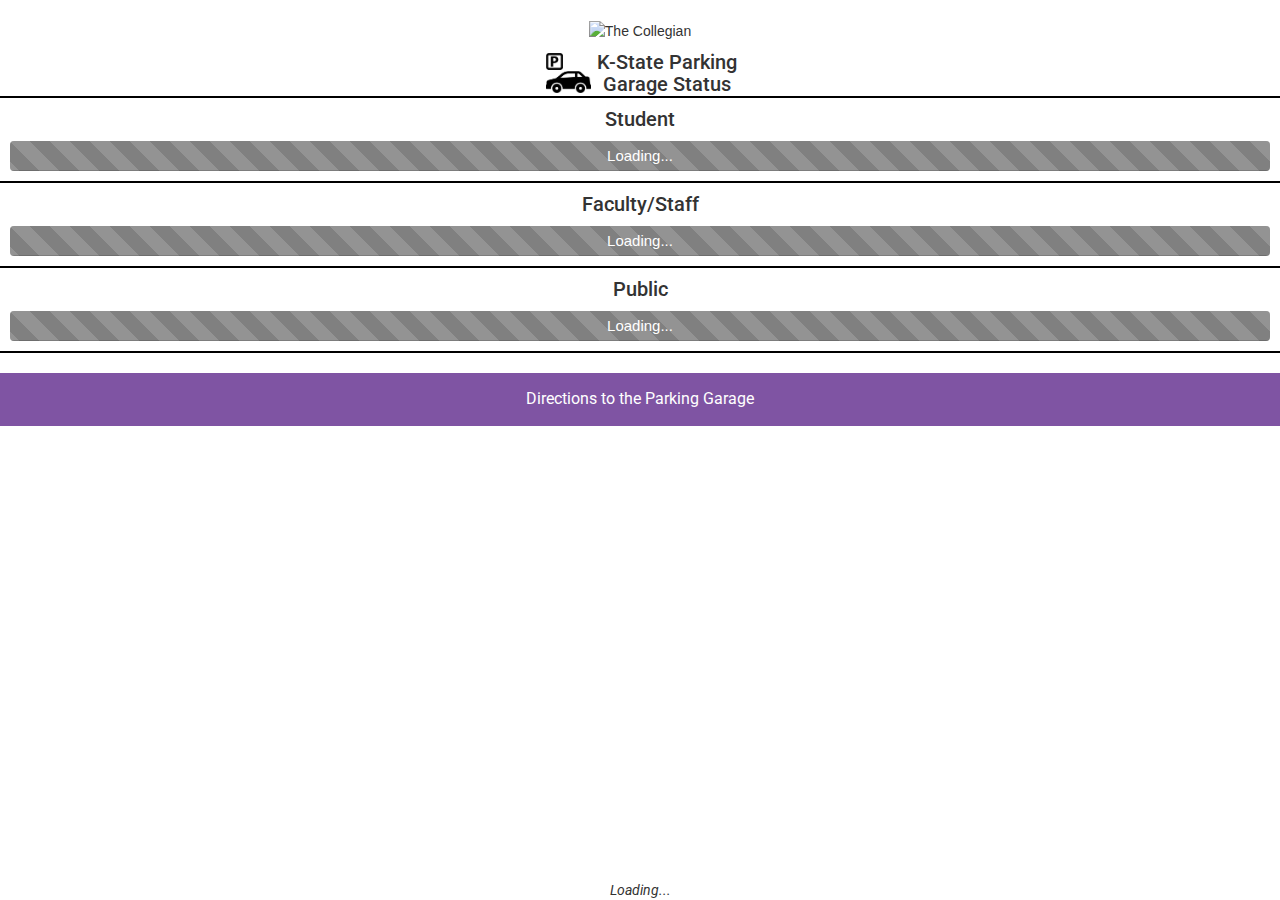
==== commit 1be53df5: "Remove unused alert area." ====
--- a/index.html
+++ b/index.html
@@ -15,7 +15,6 @@
 			<div id="logo"><img src="http://photos.collegianmedia.com/photos/i-9dN3Qrp/0/L/i-9dN3Qrp-L.png" alt="The Collegian"></div>
 			<div id="icon"><img src="icon.png" alt=""></div>
 			<h2 class="title">K-State Parking<br>Garage Status</h2>
-			<p class="status alert"></p>
 		</div>
 		<div class="list-element status-student">
 			<h2 class="title">Student</h2>
--- a/style.css
+++ b/style.css
@@ -92,6 +92,8 @@
 #icon {
     display: inline-block;
     width: 50px;
+    vertical-align: top;
+    padding-top: 12px;
 }
 .title {
 	display: inline-block;
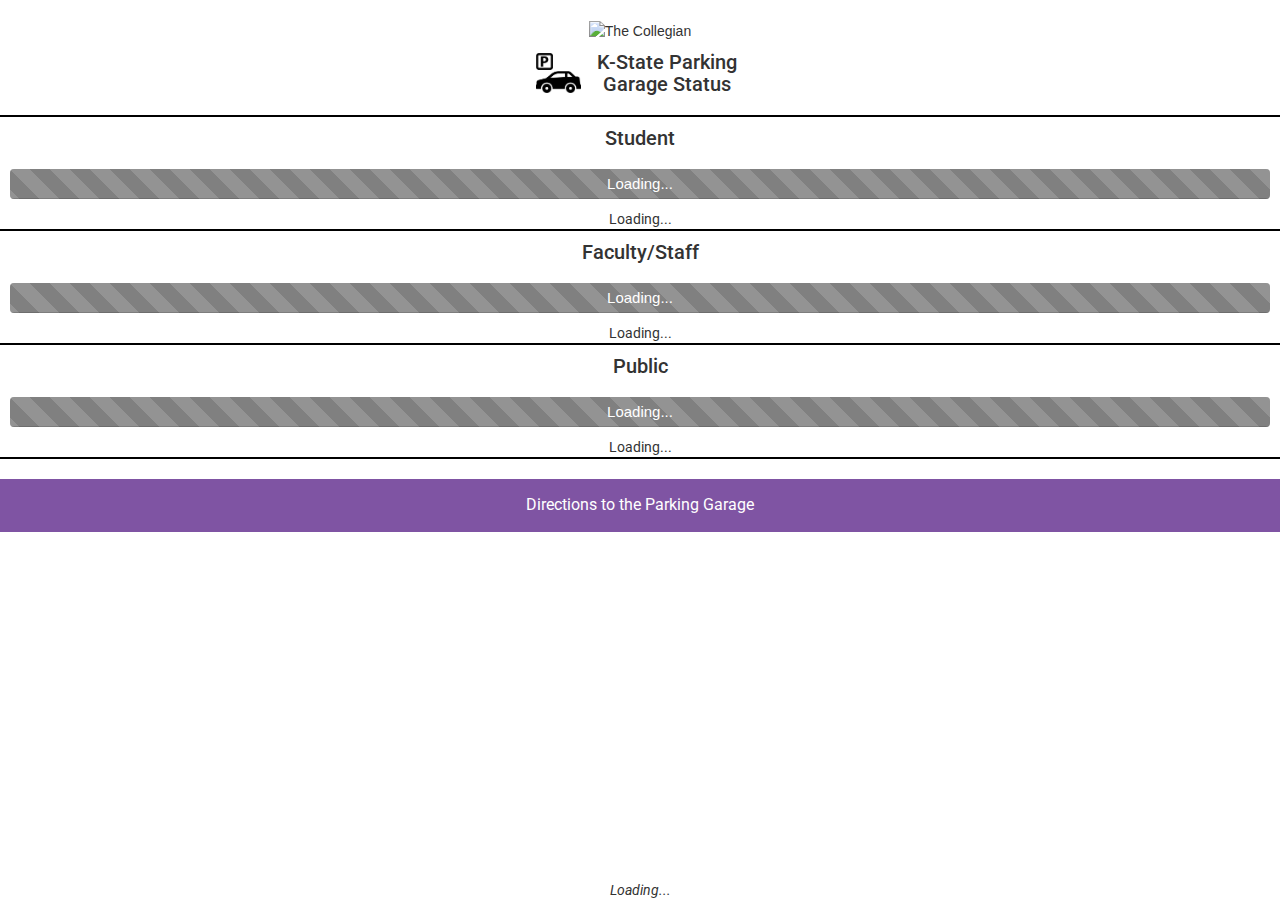
==== commit 44619972: "Set background colors to match status for warning/full" ====
--- a/index.html
+++ b/index.html
@@ -18,18 +18,18 @@
 		</div>
 		<div class="list-element status-student">
 			<h2 class="title">Student</h2>
-			<div class="progress"><div class="loading progress-bar progress-bar-striped student-percentage active" role="progressbar">Loading...</div></div>
-			<p class="status-student-text"></p>
+			<div class="progress progress-student"><div class="loading progress-bar progress-bar-striped student-percentage active" role="progressbar">Loading...</div></div>
+			<p class="status-student-text">Loading...</p>
 		</div>
 		<div class="list-element status-faculty">
 			<h2 class="title">Faculty/Staff</h2>
-			<div class="progress"><div class="loading progress-bar progress-bar-striped faculty-percentage active" role="progressbar">Loading...</div></div>
-			<p class="status-faculty-text"></p>
+			<div class="progress progress-faculty"><div class="loading progress-bar progress-bar-striped faculty-percentage active" role="progressbar">Loading...</div></div>
+			<p class="status-faculty-text">Loading...</p>
 		</div>
 		<div class="list-element status-public">
 			<h2 class="title">Public</h2>
-			<div class="progress"><div class="loading progress-bar progress-bar-striped public-percentage active" role="progressbar">Loading...</div></div>
-			<p class="status-public-text"></p>
+			<div class="progress progress-public"><div class="loading progress-bar progress-bar-striped public-percentage active" role="progressbar">Loading...</div></div>
+			<p class="status-public-text">Loading...</p>
 		</div>
 		<!-- /17107439/parking-ad -->
 		<div class="ad" id='div-gpt-ad-1438300940210-0'></div>
--- a/style.css
+++ b/style.css
@@ -97,7 +97,7 @@
 }
 .title {
 	display: inline-block;
-	padding-top: 10px;
+	padding: 10px;
 }
 .ad {
 	width:320px;
@@ -109,4 +109,11 @@
 
 .loading {background-color: grey; width: 100%;}
 .progress {height: 30px; margin: 10px;}
-.progress-bar {line-height: 30px; font-size: 15px;}+.progress-bar {line-height: 30px; font-size: 15px;}
+
+.background-warning {
+    background-color: #ffddbb;
+}
+.background-danger {
+    background-color: #ffeedd;
+}